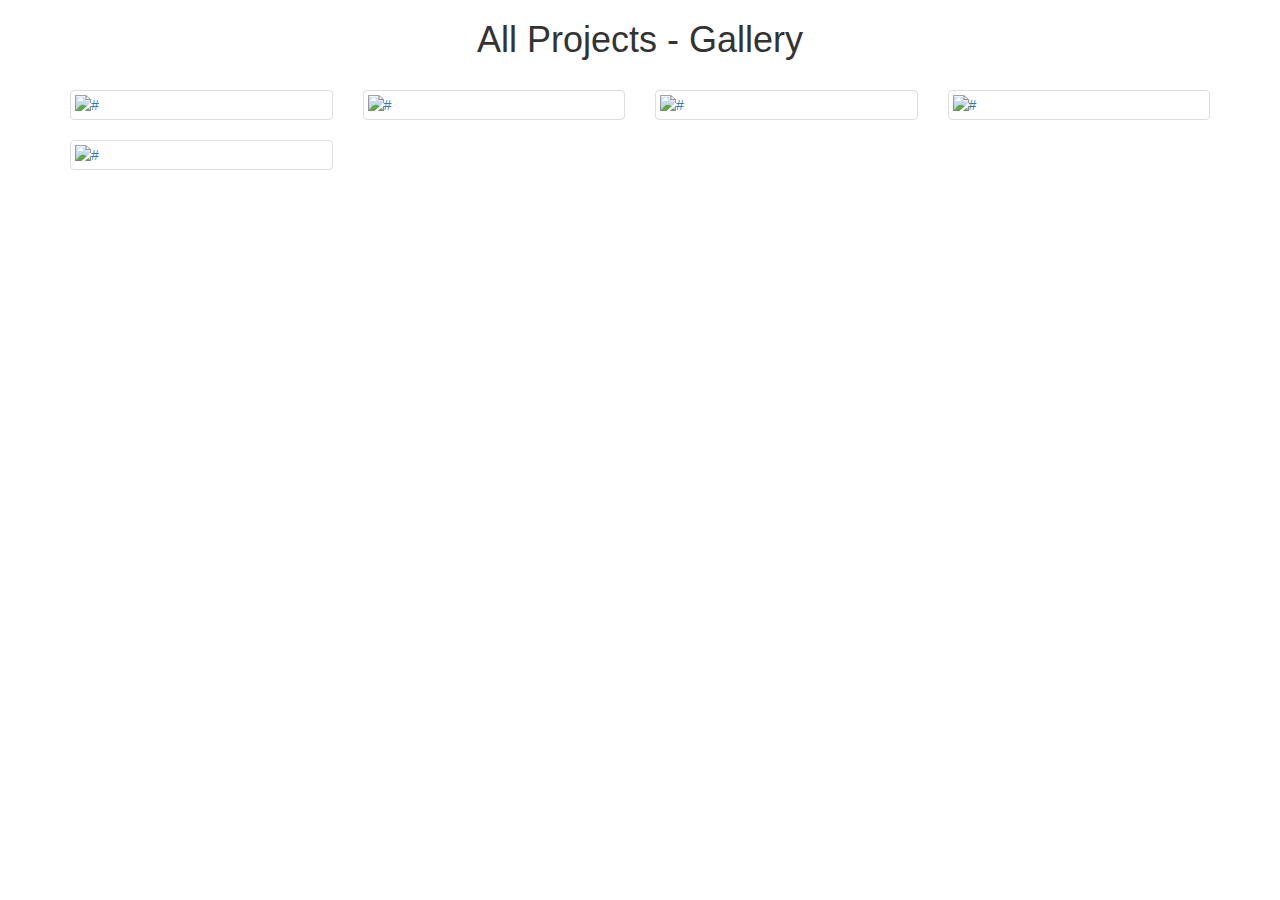
==== insidegallery.html @ 142c2bb7 "test commit" ====
<html>
   <head>
      <meta charset="utf - 8">
      <meta http-equiv="X-UA-Compatible" content="IE=edge">
      <meta name="viewport" content="width=device-width, initial-scale=1">
      <meta name="description" content="">
      <meta name="author" content="My Personal Portifolio Page - FreeCodeCamp Curriculum">
      <link rel="stylesheet" type="text/css" href="portifolio.css"/>
	  <link href="https://maxcdn.bootstrapcdn.com/font-awesome/4.7.0/css/font-awesome.min.css" rel="stylesheet" integrity="sha384-wvfXpqpZZVQGK6TAh5PVlGOfQNHSoD2xbE+QkPxCAFlNEevoEH3Sl0sibVcOQVnN" crossorigin="anonymous">
	  <link href="https://fonts.googleapis.com/css?family=Roboto" rel="stylesheet">
	  <link href="https://maxcdn.bootstrapcdn.com/bootstrap/3.3.7/css/bootstrap.min.css" rel="stylesheet" integrity="sha384-BVYiiSIFeK1dGmJRAkycuHAHRg32OmUcww7on3RYdg4Va+PmSTsz/K68vbdEjh4u" crossorigin="anonymous">
      <script src="https://ajax.googleapis.com/ajax/libs/jquery/3.1.1/jquery.min.js"></script>
	  <script src="https://maxcdn.bootstrapcdn.com/bootstrap/3.3.7/js/bootstrap.min.js" integrity="sha384-Tc5IQib027qvyjSMfHjOMaLkfuWVxZxUPnCJA7l2mCWNIpG9mGCD8wGNIcPD7Txa" crossorigin="anonymous"></script>
      <title>Gallery of @thenewbiemaster</title>
   </head>	
   <body>
   	    <h1 id="header-one" align="center">All Projects - Gallery</h1>
		<br>
	 <div class="container">

        <div class="row">
		
            <div class="col-lg-3 col-md-4 col-xs-6 thumb">
                <a class="thumbnail" href="http://anewdev-survey.surge.sh">
                    <img class="img-responsive" src="./imgs/placeholders/pl-survey.png" alt="#">
					</a>
            </div>
			            <div class="col-lg-3 col-md-4 col-xs-6 thumb">
                <a class="thumbnail" href="http://anewdev-randomquotemachine.surge.sh">
                    <img class="img-responsive" src="./imgs/placeholders/pl-rqm.png" alt="#">
					</a>
            </div>
			            <div class="col-lg-3 col-md-4 col-xs-6 thumb">
                <a class="thumbnail" href="http://anewdev-.surge.sh">
                    <img class="img-responsive" src="./imgs/placeholders/pl-pomodoro.v2.png" alt="#">
					</a>
            </div>
			            <div class="col-lg-3 col-md-4 col-xs-6 thumb">
                <a class="thumbnail" href="http://anewdev-.surge.sh">
                    <img class="img-responsive" src="./imgs/placeholders/pl-landingpage.png" alt="#">
					</a>
            </div>
			</div>
			 <div class="row">
		
            <div class="col-lg-3 col-md-4 col-xs-6 thumb">
                <a class="thumbnail" href="http://anewdev-.surge.sh">
                    <img class="img-responsive" src="./imgs/placeholders/pl-landingpage.png" alt="#">
					</a>
            </div>
			</body>
			</html>
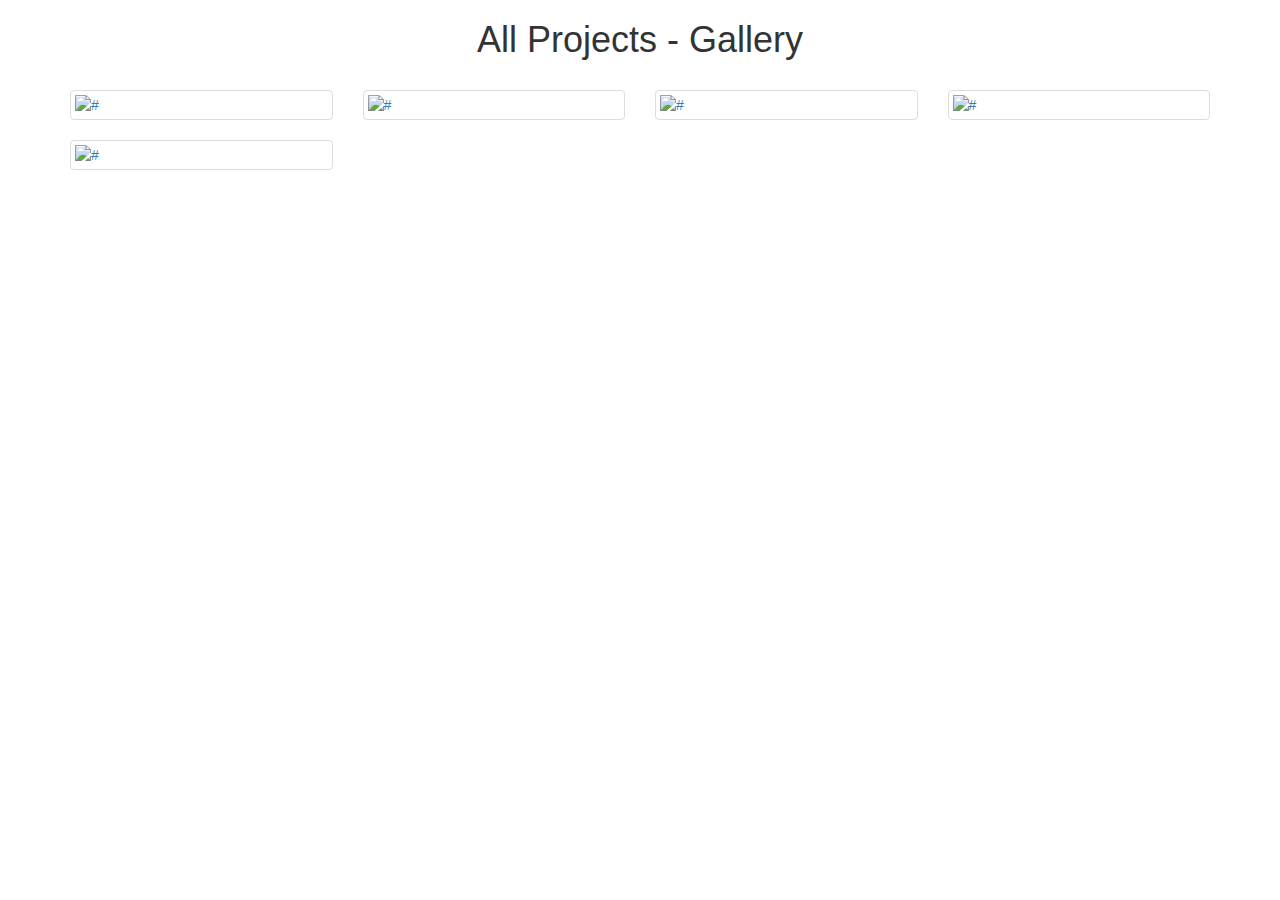
==== commit 6a4d7343: "upload files" ====
--- a/insidegallery.html
+++ b/insidegallery.html
@@ -1,10 +1,14 @@
- <html>
-   <head>
-      <meta charset="utf - 8">
-      <meta http-equiv="X-UA-Compatible" content="IE=edge">
-      <meta name="viewport" content="width=device-width, initial-scale=1">
-      <meta name="description" content="">
-      <meta name="author" content="My Personal Portifolio Page - FreeCodeCamp Curriculum">
+<!DOCTYPE html>
+<html>
+  <head>
+  <meta charset="utf-8">
+   <meta name="author" content="Erich Malfertheiner">
+   <meta name="description" content="">
+   <meta name="keywords" content="">
+   <meta http-equiv="content-language" content="pt-br">
+   <meta http-equiv="Content-Type" content="text/html">
+   <meta http-equiv="X-UA-Compatible" content="IE=edge">
+   <meta name="viewport" content="width=device-width, initial-scale=1.0">
       <link rel="stylesheet" type="text/css" href="portifolio.css"/>
 	  <link href="https://maxcdn.bootstrapcdn.com/font-awesome/4.7.0/css/font-awesome.min.css" rel="stylesheet" integrity="sha384-wvfXpqpZZVQGK6TAh5PVlGOfQNHSoD2xbE+QkPxCAFlNEevoEH3Sl0sibVcOQVnN" crossorigin="anonymous">
 	  <link href="https://fonts.googleapis.com/css?family=Roboto" rel="stylesheet">
@@ -27,12 +31,12 @@
             </div>
 			            <div class="col-lg-3 col-md-4 col-xs-6 thumb">
                 <a class="thumbnail" href="http://anewdev-randomquotemachine.surge.sh">
-                    <img class="img-responsive" src="./imgs/placeholders/pl-rqm.png" alt="#">
+                    <img class="img-responsive" src="/imgs/placeholders/pl-rqm.png" alt="#">
 					</a>
             </div>
 			            <div class="col-lg-3 col-md-4 col-xs-6 thumb">
                 <a class="thumbnail" href="http://anewdev-.surge.sh">
-                    <img class="img-responsive" src="./imgs/placeholders/pl-pomodoro.v2.png" alt="#">
+                    <img class="img-responsive" src="/imgs/placeholders/pl-pomodoro.v2.png" alt="#">
 					</a>
             </div>
 			            <div class="col-lg-3 col-md-4 col-xs-6 thumb">
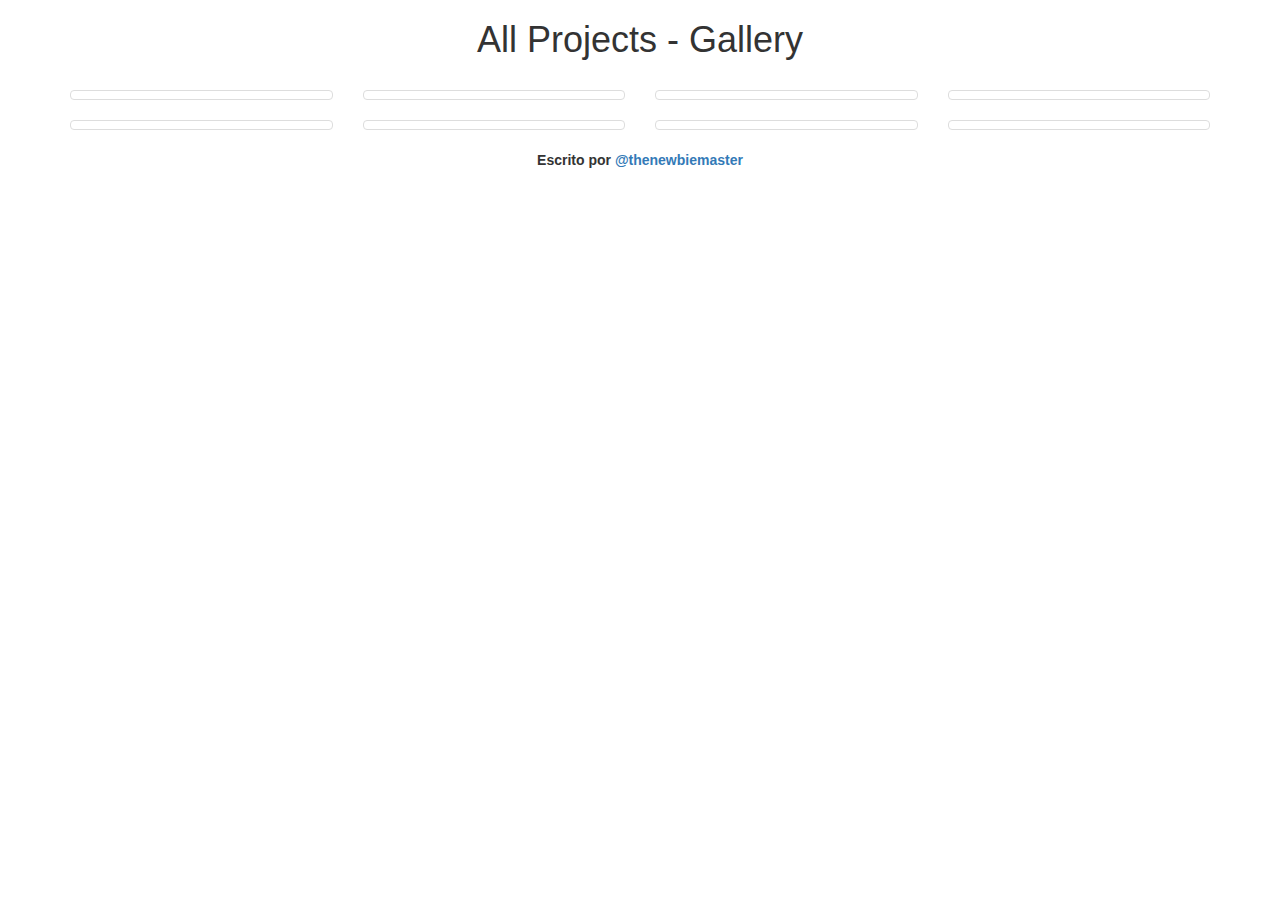
==== commit c5a28c1a: "upload files" ====
--- a/insidegallery.html
+++ b/insidegallery.html
@@ -13,44 +13,66 @@
 	  <link href="https://maxcdn.bootstrapcdn.com/font-awesome/4.7.0/css/font-awesome.min.css" rel="stylesheet" integrity="sha384-wvfXpqpZZVQGK6TAh5PVlGOfQNHSoD2xbE+QkPxCAFlNEevoEH3Sl0sibVcOQVnN" crossorigin="anonymous">
 	  <link href="https://fonts.googleapis.com/css?family=Roboto" rel="stylesheet">
 	  <link href="https://maxcdn.bootstrapcdn.com/bootstrap/3.3.7/css/bootstrap.min.css" rel="stylesheet" integrity="sha384-BVYiiSIFeK1dGmJRAkycuHAHRg32OmUcww7on3RYdg4Va+PmSTsz/K68vbdEjh4u" crossorigin="anonymous">
-      <script src="https://ajax.googleapis.com/ajax/libs/jquery/3.1.1/jquery.min.js"></script>
-	  <script src="https://maxcdn.bootstrapcdn.com/bootstrap/3.3.7/js/bootstrap.min.js" integrity="sha384-Tc5IQib027qvyjSMfHjOMaLkfuWVxZxUPnCJA7l2mCWNIpG9mGCD8wGNIcPD7Txa" crossorigin="anonymous"></script>
-      <title>Gallery of @thenewbiemaster</title>
+      <title>Gallery</title>
    </head>	
    <body>
    	    <h1 id="header-one" align="center">All Projects - Gallery</h1>
 		<br>
 	 <div class="container">
 
-        <div class="row">
+			 <div class="row">
+			
 		
             <div class="col-lg-3 col-md-4 col-xs-6 thumb">
-                <a class="thumbnail" href="http://anewdev-survey.surge.sh">
-                    <img class="img-responsive" src="./imgs/placeholders/pl-survey.png" alt="#">
+                <a class="thumbnail" href="#">
+                    <img class="img-responsive" src="./imgs/placeholders/pl-landingpage.png" alt="">
 					</a>
             </div>
 			            <div class="col-lg-3 col-md-4 col-xs-6 thumb">
-                <a class="thumbnail" href="http://anewdev-randomquotemachine.surge.sh">
-                    <img class="img-responsive" src="/imgs/placeholders/pl-rqm.png" alt="#">
+                <a class="thumbnail" href="#">
+                    <img class="img-responsive" src="./imgs/placeholders/pl-landingpage.png" alt="">
 					</a>
             </div>
 			            <div class="col-lg-3 col-md-4 col-xs-6 thumb">
-                <a class="thumbnail" href="http://anewdev-.surge.sh">
-                    <img class="img-responsive" src="/imgs/placeholders/pl-pomodoro.v2.png" alt="#">
+                <a class="thumbnail" href="#">
+                    <img class="img-responsive" src="./imgs/placeholders/pl-landingpage.png" alt="">
 					</a>
             </div>
-			            <div class="col-lg-3 col-md-4 col-xs-6 thumb">
-                <a class="thumbnail" href="http://anewdev-.surge.sh">
-                    <img class="img-responsive" src="./imgs/placeholders/pl-landingpage.png" alt="#">
+						            <div class="col-lg-3 col-md-4 col-xs-6 thumb">
+                <a class="thumbnail" href="#">
+                    <img class="img-responsive" src="./imgs/placeholders/pl-landingpage.png" alt="">
 					</a>
             </div>
 			</div>
 			 <div class="row">
+			
 		
             <div class="col-lg-3 col-md-4 col-xs-6 thumb">
-                <a class="thumbnail" href="http://anewdev-.surge.sh">
-                    <img class="img-responsive" src="./imgs/placeholders/pl-landingpage.png" alt="#">
+                <a class="thumbnail" href="#">
+                    <img class="img-responsive" src="./imgs/placeholders/pl-landingpage.png" alt="">
 					</a>
             </div>
+			            <div class="col-lg-3 col-md-4 col-xs-6 thumb">
+                <a class="thumbnail" href="#">
+                    <img class="img-responsive" src="./imgs/placeholders/pl-landingpage.png" alt="">
+					</a>
+            </div>
+			            <div class="col-lg-3 col-md-4 col-xs-6 thumb">
+                <a class="thumbnail" href="#">
+                    <img class="img-responsive" src="./imgs/placeholders/pl-landingpage.png" alt="">
+					</a>
+            </div>
+						            <div class="col-lg-3 col-md-4 col-xs-6 thumb">
+                <a class="thumbnail" href="#">
+                    <img class="img-responsive" src="./imgs/placeholders/pl-landingpage.png" alt="">
+					</a>
+            </div>
+			</div>
+			   <p class="text-center"><strong>Escrito por <a href="http://www.github.com/thenewbiemaster"> @thenewbiemaster</strong></a></p>
+</div>
+	  <script src="https://ajax.googleapis.com/ajax/libs/jquery/3.1.1/jquery.min.js"></script>
+	  <script src="//code.jquery.com/ui/1.12.1/jquery-ui.js"></script>
+	  <script src="script.js"></script>
+	  <script src="https://maxcdn.bootstrapcdn.com/bootstrap/3.3.7/js/bootstrap.min.js" integrity="sha384-Tc5IQib027qvyjSMfHjOMaLkfuWVxZxUPnCJA7l2mCWNIpG9mGCD8wGNIcPD7Txa" crossorigin="anonymous"></script>
 			</body>
 			</html>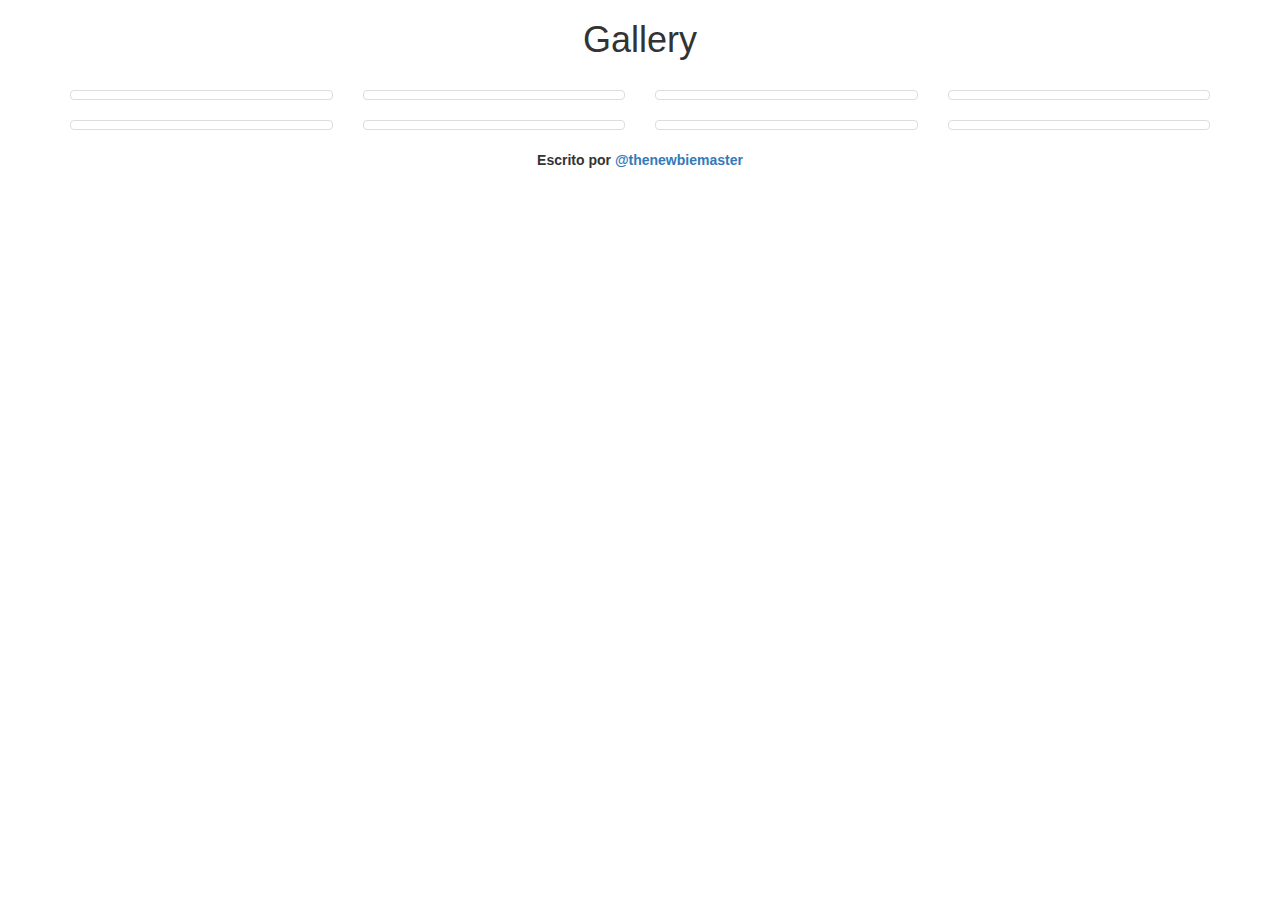
==== commit 780aa3ef: "upload files" ====
--- a/insidegallery.html
+++ b/insidegallery.html
@@ -1,78 +1,81 @@
 <!DOCTYPE html>
 <html>
-  <head>
-  <meta charset="utf-8">
-   <meta name="author" content="Erich Malfertheiner">
-   <meta name="description" content="">
-   <meta name="keywords" content="">
-   <meta http-equiv="content-language" content="pt-br">
-   <meta http-equiv="Content-Type" content="text/html">
-   <meta http-equiv="X-UA-Compatible" content="IE=edge">
-   <meta name="viewport" content="width=device-width, initial-scale=1.0">
-      <link rel="stylesheet" type="text/css" href="portifolio.css"/>
-	  <link href="https://maxcdn.bootstrapcdn.com/font-awesome/4.7.0/css/font-awesome.min.css" rel="stylesheet" integrity="sha384-wvfXpqpZZVQGK6TAh5PVlGOfQNHSoD2xbE+QkPxCAFlNEevoEH3Sl0sibVcOQVnN" crossorigin="anonymous">
-	  <link href="https://fonts.googleapis.com/css?family=Roboto" rel="stylesheet">
-	  <link href="https://maxcdn.bootstrapcdn.com/bootstrap/3.3.7/css/bootstrap.min.css" rel="stylesheet" integrity="sha384-BVYiiSIFeK1dGmJRAkycuHAHRg32OmUcww7on3RYdg4Va+PmSTsz/K68vbdEjh4u" crossorigin="anonymous">
-      <title>Gallery</title>
-   </head>	
-   <body>
-   	    <h1 id="header-one" align="center">All Projects - Gallery</h1>
-		<br>
-	 <div class="container">
 
-			 <div class="row">
-			
-		
+<head>
+    <meta charset="utf-8">
+    <meta name="author" content="Erich Malfertheiner">
+    <meta name="description" content="">
+    <meta name="keywords" content="">
+    <meta http-equiv="content-language" content="pt-br">
+    <meta http-equiv="Content-Type" content="text/html">
+    <meta http-equiv="X-UA-Compatible" content="IE=edge">
+    <meta name="viewport" content="width=device-width, initial-scale=1.0">
+    <link rel="stylesheet" type="text/css" href="portifolio.css" />
+    <link href="https://maxcdn.bootstrapcdn.com/font-awesome/4.7.0/css/font-awesome.min.css" rel="stylesheet" integrity="sha384-wvfXpqpZZVQGK6TAh5PVlGOfQNHSoD2xbE+QkPxCAFlNEevoEH3Sl0sibVcOQVnN" crossorigin="anonymous">
+    <link href="https://fonts.googleapis.com/css?family=Roboto" rel="stylesheet">
+    <link href="https://maxcdn.bootstrapcdn.com/bootstrap/3.3.7/css/bootstrap.min.css" rel="stylesheet" integrity="sha384-BVYiiSIFeK1dGmJRAkycuHAHRg32OmUcww7on3RYdg4Va+PmSTsz/K68vbdEjh4u" crossorigin="anonymous">
+    <title>Gallery</title>
+</head>
+
+<body>
+    <h1 id="header-one" align="center">Gallery</h1>
+    <br>
+    <div class="container">
+
+        <div class="row">
+
             <div class="col-lg-3 col-md-4 col-xs-6 thumb">
                 <a class="thumbnail" href="#">
                     <img class="img-responsive" src="./imgs/placeholders/pl-landingpage.png" alt="">
-					</a>
+                </a>
             </div>
-			            <div class="col-lg-3 col-md-4 col-xs-6 thumb">
-                <a class="thumbnail" href="#">
-                    <img class="img-responsive" src="./imgs/placeholders/pl-landingpage.png" alt="">
-					</a>
-            </div>
-			            <div class="col-lg-3 col-md-4 col-xs-6 thumb">
-                <a class="thumbnail" href="#">
-                    <img class="img-responsive" src="./imgs/placeholders/pl-landingpage.png" alt="">
-					</a>
-            </div>
-						            <div class="col-lg-3 col-md-4 col-xs-6 thumb">
-                <a class="thumbnail" href="#">
-                    <img class="img-responsive" src="./imgs/placeholders/pl-landingpage.png" alt="">
-					</a>
-            </div>
-			</div>
-			 <div class="row">
-			
-		
             <div class="col-lg-3 col-md-4 col-xs-6 thumb">
                 <a class="thumbnail" href="#">
                     <img class="img-responsive" src="./imgs/placeholders/pl-landingpage.png" alt="">
-					</a>
+                </a>
             </div>
-			            <div class="col-lg-3 col-md-4 col-xs-6 thumb">
+            <div class="col-lg-3 col-md-4 col-xs-6 thumb">
                 <a class="thumbnail" href="#">
                     <img class="img-responsive" src="./imgs/placeholders/pl-landingpage.png" alt="">
-					</a>
+                </a>
             </div>
-			            <div class="col-lg-3 col-md-4 col-xs-6 thumb">
+            <div class="col-lg-3 col-md-4 col-xs-6 thumb">
                 <a class="thumbnail" href="#">
                     <img class="img-responsive" src="./imgs/placeholders/pl-landingpage.png" alt="">
-					</a>
+                </a>
             </div>
-						            <div class="col-lg-3 col-md-4 col-xs-6 thumb">
+        </div>
+        <div class="row">
+
+            <div class="col-lg-3 col-md-4 col-xs-6 thumb">
                 <a class="thumbnail" href="#">
                     <img class="img-responsive" src="./imgs/placeholders/pl-landingpage.png" alt="">
-					</a>
+                </a>
             </div>
-			</div>
-			   <p class="text-center"><strong>Escrito por <a href="http://www.github.com/thenewbiemaster"> @thenewbiemaster</strong></a></p>
-</div>
-	  <script src="https://ajax.googleapis.com/ajax/libs/jquery/3.1.1/jquery.min.js"></script>
-	  <script src="//code.jquery.com/ui/1.12.1/jquery-ui.js"></script>
-	  <script src="script.js"></script>
-	  <script src="https://maxcdn.bootstrapcdn.com/bootstrap/3.3.7/js/bootstrap.min.js" integrity="sha384-Tc5IQib027qvyjSMfHjOMaLkfuWVxZxUPnCJA7l2mCWNIpG9mGCD8wGNIcPD7Txa" crossorigin="anonymous"></script>
-			</body>
-			</html>+            <div class="col-lg-3 col-md-4 col-xs-6 thumb">
+                <a class="thumbnail" href="#">
+                    <img class="img-responsive" src="./imgs/placeholders/pl-landingpage.png" alt="">
+                </a>
+            </div>
+            <div class="col-lg-3 col-md-4 col-xs-6 thumb">
+                <a class="thumbnail" href="#">
+                    <img class="img-responsive" src="./imgs/placeholders/pl-landingpage.png" alt="">
+                </a>
+            </div>
+            <div class="col-lg-3 col-md-4 col-xs-6 thumb">
+                <a class="thumbnail" href="#">
+                    <img class="img-responsive" src="./imgs/placeholders/pl-landingpage.png" alt="">
+                </a>
+            </div>
+        </div>
+
+        <p class="text-center"><strong>Escrito por <a href="http://www.github.com/thenewbiemaster"> @thenewbiemaster</strong></a>
+        </p>
+    </div>
+    <script src="https://ajax.googleapis.com/ajax/libs/jquery/3.1.1/jquery.min.js"></script>
+    <script src="//code.jquery.com/ui/1.12.1/jquery-ui.js"></script>
+    <script src="script.js"></script>
+    <script src="https://maxcdn.bootstrapcdn.com/bootstrap/3.3.7/js/bootstrap.min.js" integrity="sha384-Tc5IQib027qvyjSMfHjOMaLkfuWVxZxUPnCJA7l2mCWNIpG9mGCD8wGNIcPD7Txa" crossorigin="anonymous"></script>
+</body>
+
+</html>